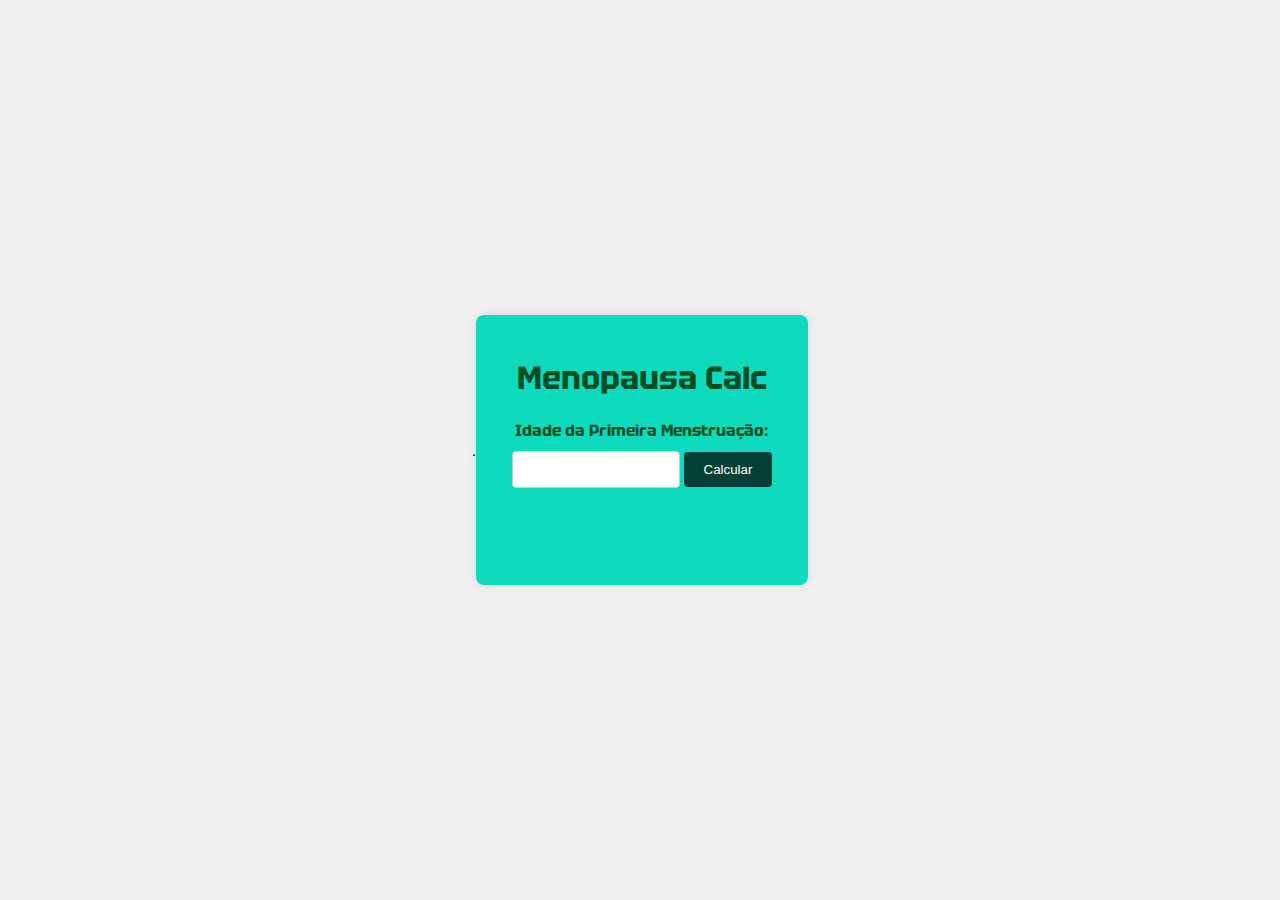
==== index.html @ 1f25e9ca "Add files via upload" ====
<!DOCTYPE html>
<html lang="pt-BR">
<head>
    <meta charset="UTF-8">
    <meta name="viewport" content="width=device-width, initial-scale=1.0">
    <title>Calculadora de Menopausa</title>
    <link rel="stylesheet" href="style.css">
    <script src="app.js"></script>.
</head>
<body>
    <div class="container">
        <h1>Menopausa Calc</h1>
        <label for="idadePrimeiraMenstruacao">Idade da Primeira Menstruação:</label>
        <input type="number" id="idadePrimeiraMenstruacao" name="idadePrimeiraMenstruacao">
        <button onclick="calcularMenopausa()">Calcular</button>
        <p id="resultado"></p>
        <div>
            <p  class="rodape__texto"> elania(◠‿◠)bessa</p>
        </div>
    </div>
---- style.css ----
@import url('https://fonts.googleapis.com/css2?family=Tektur&display=swap');
body {
    font-family: 'Tektur', cursive;
    background-color: #f0f0f0;
    display: flex;
    justify-content: center;
    align-items: center;
    height: 100vh;
    margin: 0;
}

.container {
    background-color: #0edabe;
    padding: 20px;
    border-radius: 8px;
    box-shadow: 0 0 10px rgba(0, 0, 0, 0.1);
    text-align: center;
}

h1 {
    color: #084e23;
}

label {
    display: block;
    margin-bottom: 10px;
    font-weight: bold;
    color: #084e23
}

input[type="number"] {
    width: 50%;
    padding: 10px;
    margin-bottom: 20px;
    border: 1px solid #ccc;
    border-radius: 4px;
}

button {
    background-color: #023f37;
    color: #fff;
    border: none;
    padding: 10px 20px;
    border-radius: 4px;
    cursor: pointer;
}

button:hover {
    background-color: #b0b300;
}

.rodape__texto{
    color: transparent;
  }
.rodape__texto:hover{
    color: #023f37;
    text-align: center;
    font-weight: 400;
}

#resultado {
    margin-top: 20px;
    font-size: 1.2em;
    color: #084e23;
}
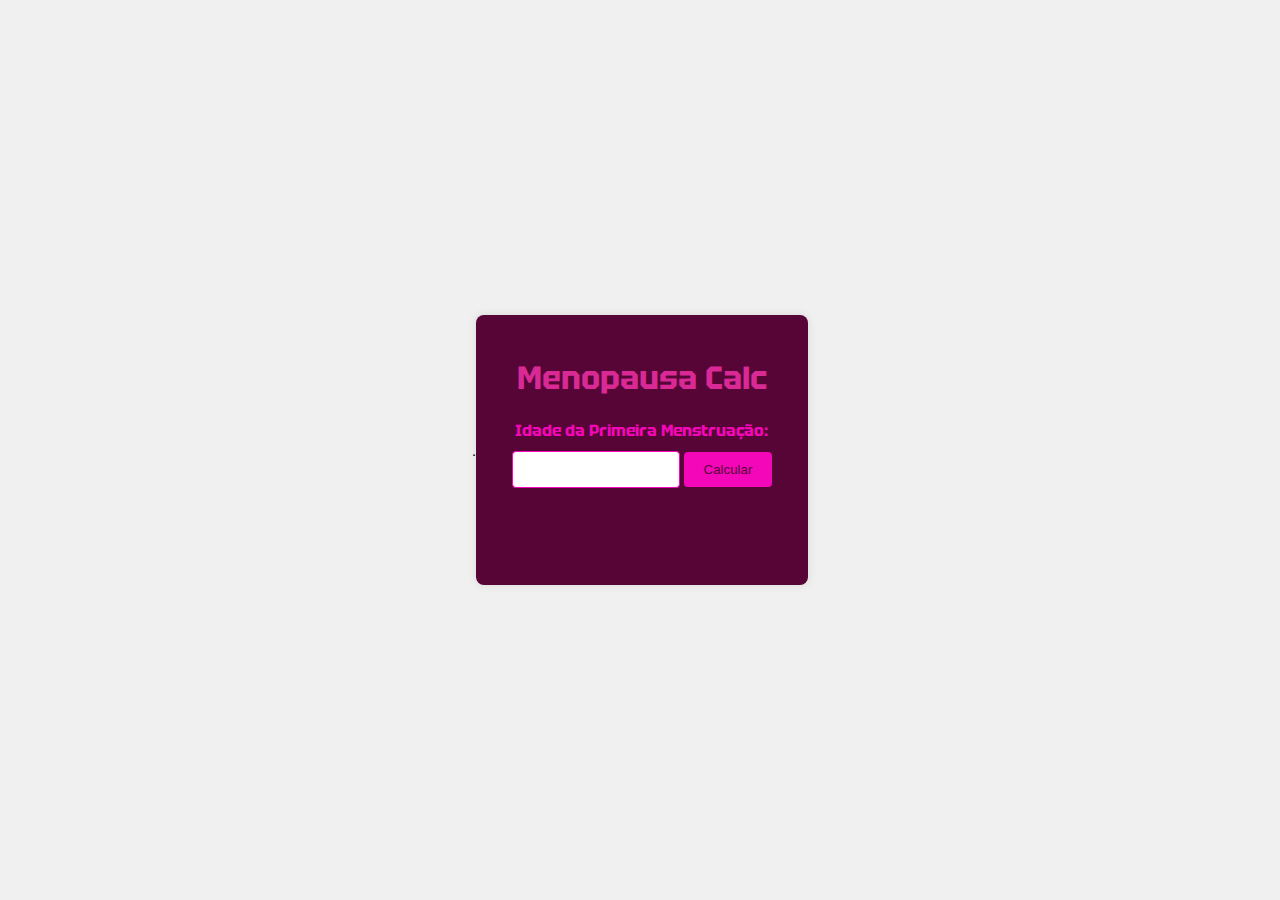
==== commit 53e845f2: "Update index.html" ====
--- a/index.html
+++ b/index.html
@@ -8,6 +8,7 @@
     <script src="app.js"></script>.
 </head>
 <body>
+    <div id="particles-js"></div>
     <div class="container">
         <h1>Menopausa Calc</h1>
         <label for="idadePrimeiraMenstruacao">Idade da Primeira Menstruação:</label>
@@ -17,4 +18,4 @@
         <div>
             <p  class="rodape__texto"> elania(◠‿◠)bessa</p>
         </div>
-    </div>+    </div>
--- a/style.css
+++ b/style.css
@@ -10,7 +10,7 @@
 }
 
 .container {
-    background-color: #0edabe;
+    background-color: #570437;
     padding: 20px;
     border-radius: 8px;
     box-shadow: 0 0 10px rgba(0, 0, 0, 0.1);
@@ -18,27 +18,27 @@
 }
 
 h1 {
-    color: #084e23;
+    color: #d82995;
 }
 
 label {
     display: block;
     margin-bottom: 10px;
     font-weight: bold;
-    color: #084e23
+    color: #f307b8;
 }
 
 input[type="number"] {
     width: 50%;
     padding: 10px;
     margin-bottom: 20px;
-    border: 1px solid #ccc;
+    border: 1px solid #f307b8;
     border-radius: 4px;
 }
 
 button {
-    background-color: #023f37;
-    color: #fff;
+    background-color: #f307b8;
+    color: #570437;
     border: none;
     padding: 10px 20px;
     border-radius: 4px;
@@ -46,14 +46,14 @@
 }
 
 button:hover {
-    background-color: #b0b300;
+    background-color: #d82995;
 }
 
 .rodape__texto{
     color: transparent;
   }
 .rodape__texto:hover{
-    color: #023f37;
+    color: #f307b8;
     text-align: center;
     font-weight: 400;
 }
@@ -61,5 +61,36 @@
 #resultado {
     margin-top: 20px;
     font-size: 1.2em;
-    color: #084e23;
+    color: #f307b8;
 }
+/**/
+#particles-js {
+    position: absolute;
+    width: 100%;
+    height: 100%;
+    z-index: -1;
+}
+
+body {
+    cursor: none; /* Esconde o cursor padrão */
+}
+
+.particle {
+    position: absolute;
+    width: 10px;
+    height: 10px;
+    background-color: #d82995;
+    border-radius: 50%;
+    pointer-events: none;
+    box-shadow: 0 0 5px #DA0789, 0 0 10px #DA0789, 0 0 20px #DA0789, 0 0 40px #DA0789, 0 0 80px #DA0789;
+    animation: glow 1s infinite alternate;
+}
+
+@keyframes fadeOut {
+    to {
+        transform: scale(0);
+        opacity: 0;
+    }
+}
+
+
